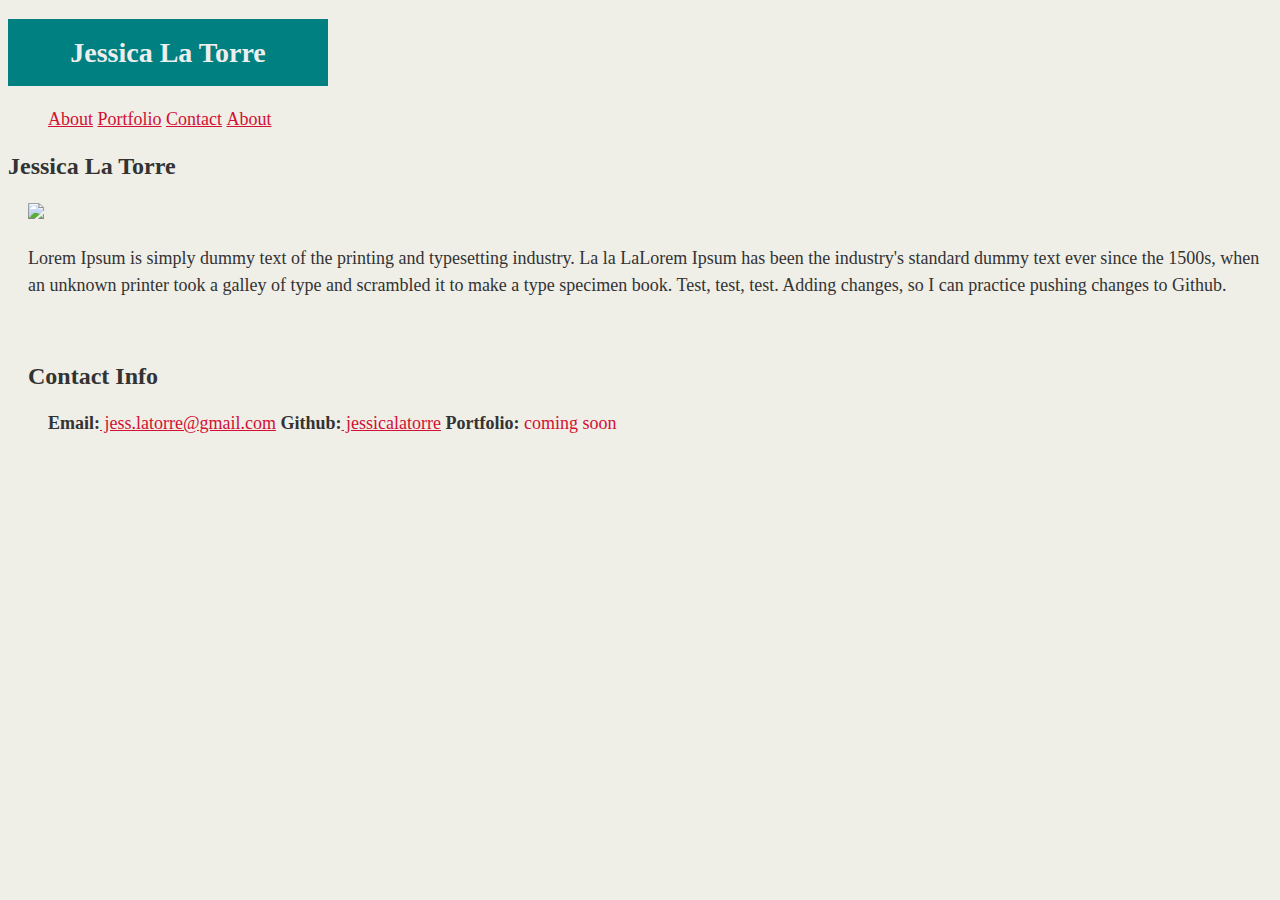
==== index.html @ 291a8c98 "some changes" ====
<!DOCTYPE html>
<html lang="en">
<head>
    <meta charset="UTF-8">
    <meta name="viewport" content="width=device-width, initial-scale=1.0">
    <meta http-equiv="X-UA-Compatible" content="ie=edge">
    <link rel="stylesheet" type="text/css" href="assets/css/reset.css">
    <link rel="stylesheet" type="text/css" href="assets/css/style.css">
    <title>Document</title>
</head>
<body>
                <header>
                    <h1>Jessica La Torre</h1>
                </header>
                
                <ul>
                    <li><a href="#about">About</a></li>

                    <li><a href="#portfolio">Portfolio</a></li>

                    <li><a href="#contact">Contact</a></li>

                    <li><a href="#about">About</a></li>
                  </ul>

                <div id="container"></div>

                <section id="main-bio">

                    <h2><strong>Jessica La Torre</strong></h2>
  
                    <img id="bio-image">
                    <img src="https://media-exp2.licdn.com/mpr/mpr/shrinknp_200_200/AAEAAQAAAAAAAALEAAAAJDIyYWIyMGM3LWEwMTktNDU5Zi05MDNlLTljMTE1Yjc3OGQxOA.jpg">
                 <p>Lorem Ipsum is simply dummy text of the printing and typesetting industry. La la LaLorem Ipsum has been the industry's standard dummy text ever since the 1500s, when an unknown printer took a galley of type and scrambled it to make a type specimen book. Test, test, test. Adding changes, so I can practice pushing changes to Github.</p>
               <img scrc="assets/images/headshot.jpg"
                </section>
   
    <section id="contact-info">
    <h2>Contact Info</h2>

    <ul>
            <li><strong>Email:</strong><a href="mailto:jess.latorre@gmail.com"> jess.latorre@gmail.com</a></li>
            <li><strong>Github:</strong><a href="mailto:jessicalatorre"> jessicalatorre</a></li>
             <li><strong>Portfolio:</strong><a ref="mailto:coming soon.com"> coming soon</a></li>
         </ul>
    </section> 
</div>

</body>

</html>
---- assets/css/style.css ----
header {
    background-color: teal;
    text-align: left;
    width: 320px;
}

body {
   background-color: #efeee7;
    Georgia, Times New Roman, Times, serif;
    color: #333;
    font-size: 18px;
    line-height: 150%;
}

h1 {
    color:#eee;
    font-size:28px;
    padding: 20px;
    text-align: center;
    margin-bottom: 20px;
}
h2 {
    font-size: 24px;
}

#bio-image {
    background-image:
    width: 200px;
    height: 200px;
    float:left;
    margin-left: 20px;
}

ul {
    list-style-type: none;
    margin: 0;
    padding: 20;
}

li {
    display: inline;

#container {
    width: 1024px;
    float: left;
    margin: 0 auto;
}

a {
    color: #d21034;
}

#main-bio {
    width: 70%;
    float: left;
}

#contact-info {
    width: 70%;
    float: left;
}
}
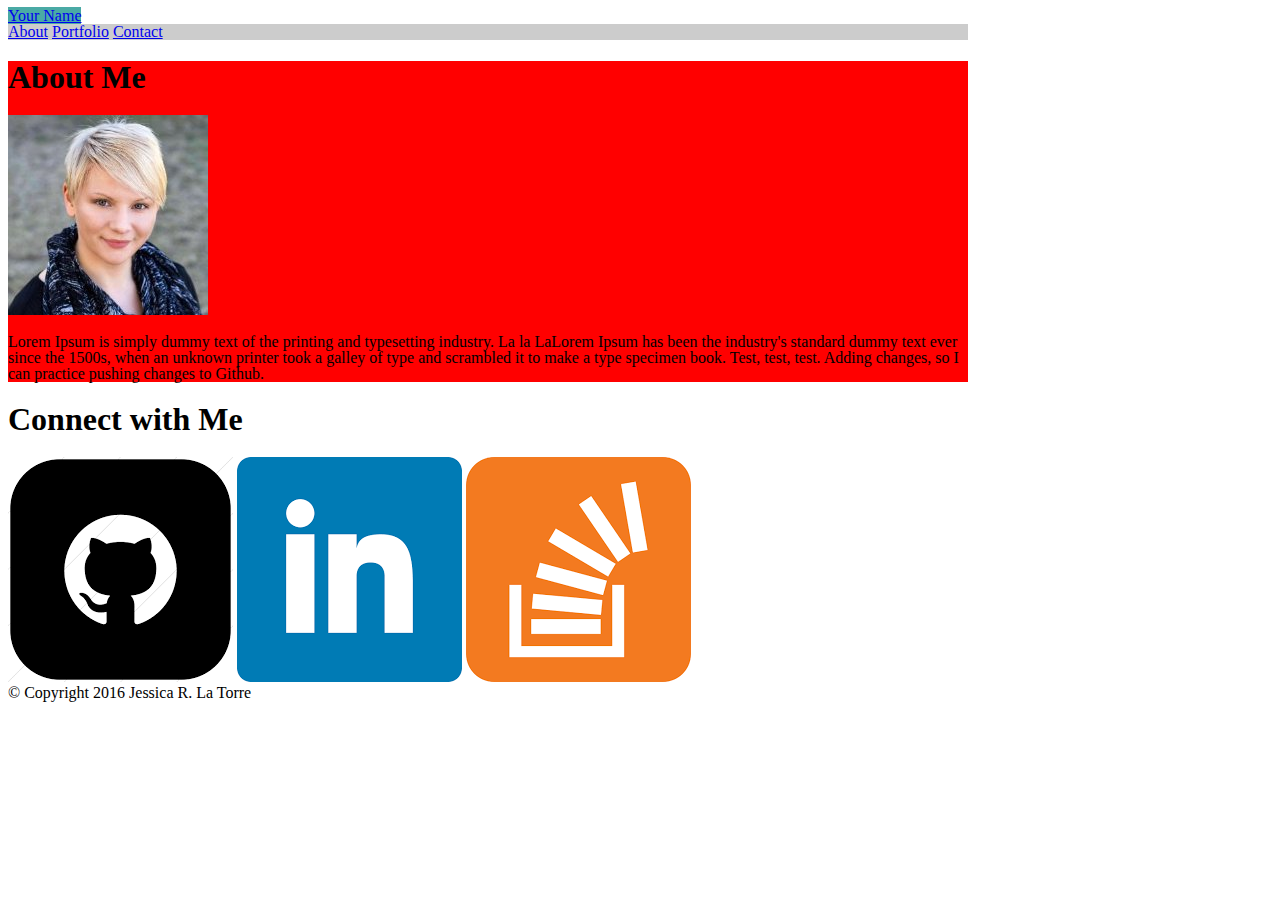
==== commit e590455c: "added photos to profile html page" ====
--- a/index.html
+++ b/index.html
@@ -6,45 +6,44 @@
     <meta http-equiv="X-UA-Compatible" content="ie=edge">
     <link rel="stylesheet" type="text/css" href="assets/css/reset.css">
     <link rel="stylesheet" type="text/css" href="assets/css/style.css">
-    <title>Document</title>
+    <title>About Jessica</title>
 </head>
+
 <body>
-                <header>
-                    <h1>Jessica La Torre</h1>
-                </header>
-                
-                <ul>
-                    <li><a href="#about">About</a></li>
+     <header id="masterhead">
+                <div class="box-header">
+                  <a href="index.html" id="logo">Your Name</a>
+                     <nav class="menu">
+                         <a href="index.html">About</a>
+                         <a href="portfolio.html">Portfolio</a>
+                         <a href="contact.html">Contact</a>
+                     </nav>
+                </div>
+    </header>
 
-                    <li><a href="#portfolio">Portfolio</a></li>
+    <div id="overall-container" class="largest-container">
+            <!-- <div id="main-container" class="box-main"> -->
+            <section class="main-container">
+                    <h1>About Me</h1>
 
-                    <li><a href="#contact">Contact</a></li>
+                        <img src="assets/images/headshot.jpg" class="bio-image">
 
-                    <li><a href="#about">About</a></li>
-                  </ul>
+                        <p>Lorem Ipsum is simply dummy text of the printing and typesetting industry. La la LaLorem Ipsum has been the industry's standard dummy text ever since the 1500s, when an unknown printer took a galley of type and scrambled it to make a type specimen book. Test, test, test. Adding changes, so I can practice pushing changes to Github.</p> 
+            </section>
 
-                <div id="container"></div>
+        <section class="sidebar">
+                <div id="connect">
+                    <h1>Connect with Me</h1>
+                        <img src="assets/images/github.png" class="github" alt="GitHub">
+                        <img src="assets/images/linkedin.png" class="linkedin" alt="LinkedIn">
+                        <img src="assets/images/stackoverflow.jpg" class="stackoverflow" alt="stack overflow">
+                </div>
+        </section> 
+    </div>
 
-                <section id="main-bio">
-
-                    <h2><strong>Jessica La Torre</strong></h2>
-  
-                    <img id="bio-image">
-                    <img src="https://media-exp2.licdn.com/mpr/mpr/shrinknp_200_200/AAEAAQAAAAAAAALEAAAAJDIyYWIyMGM3LWEwMTktNDU5Zi05MDNlLTljMTE1Yjc3OGQxOA.jpg">
-                 <p>Lorem Ipsum is simply dummy text of the printing and typesetting industry. La la LaLorem Ipsum has been the industry's standard dummy text ever since the 1500s, when an unknown printer took a galley of type and scrambled it to make a type specimen book. Test, test, test. Adding changes, so I can practice pushing changes to Github.</p>
-               <img scrc="assets/images/headshot.jpg"
-                </section>
-   
-    <section id="contact-info">
-    <h2>Contact Info</h2>
-
-    <ul>
-            <li><strong>Email:</strong><a href="mailto:jess.latorre@gmail.com"> jess.latorre@gmail.com</a></li>
-            <li><strong>Github:</strong><a href="mailto:jessicalatorre"> jessicalatorre</a></li>
-             <li><strong>Portfolio:</strong><a ref="mailto:coming soon.com"> coming soon</a></li>
-         </ul>
-    </section> 
-</div>
+<footer>
+    <div class="footer-container"> &copy; Copyright 2016 Jessica R. La Torre</div>
+</footer>
 
 </body>
 
--- a/assets/css/style.css
+++ b/assets/css/style.css
@@ -1,63 +1,35 @@
+/* body, container, h1.., additionail tags
+ /* * /then edit CSS code container by container
+  /* */
+  body {
+    width: 960px;
+    
+  } 
 
-header {
-    background-color: teal;
-    text-align: left;
-    width: 320px;
+  .box-header {
+      background-color: #ffffff;
+      border-color: #cccccc;
+      font-family: font-family: 'Georgia', Times, Times New Roman, serif;
+  }
+  
+  h1 {
+      
+  }
+#logo {
+  background-color: #4aaaa5;
+  font-family: 'Georgia', Times, Times New Roman, serif;
 }
 
-body {
-   background-color: #efeee7;
-    Georgia, Times New Roman, Times, serif;
-    color: #333;
-    font-size: 18px;
-    line-height: 150%;
+.menu {
+  background-color:#cccccc;
+  font-family: Arial', 'Helvetica Neue', Helvetica, sans-serif;
 }
 
-h1 {
-    color:#eee;
-    font-size:28px;
-    padding: 20px;
-    text-align: center;
-    margin-bottom: 20px;
-}
-h2 {
-    font-size: 24px;
+.main-container {
+  width: 270;
+  background-color: red;
+  border-width: thick;
+  border-color: black;
 }
 
-#bio-image {
-    background-image:
-    width: 200px;
-    height: 200px;
-    float:left;
-    margin-left: 20px;
-}
 
-ul {
-    list-style-type: none;
-    margin: 0;
-    padding: 20;
-}
-
-li {
-    display: inline;
-
-#container {
-    width: 1024px;
-    float: left;
-    margin: 0 auto;
-}
-
-a {
-    color: #d21034;
-}
-
-#main-bio {
-    width: 70%;
-    float: left;
-}
-
-#contact-info {
-    width: 70%;
-    float: left;
-}
-}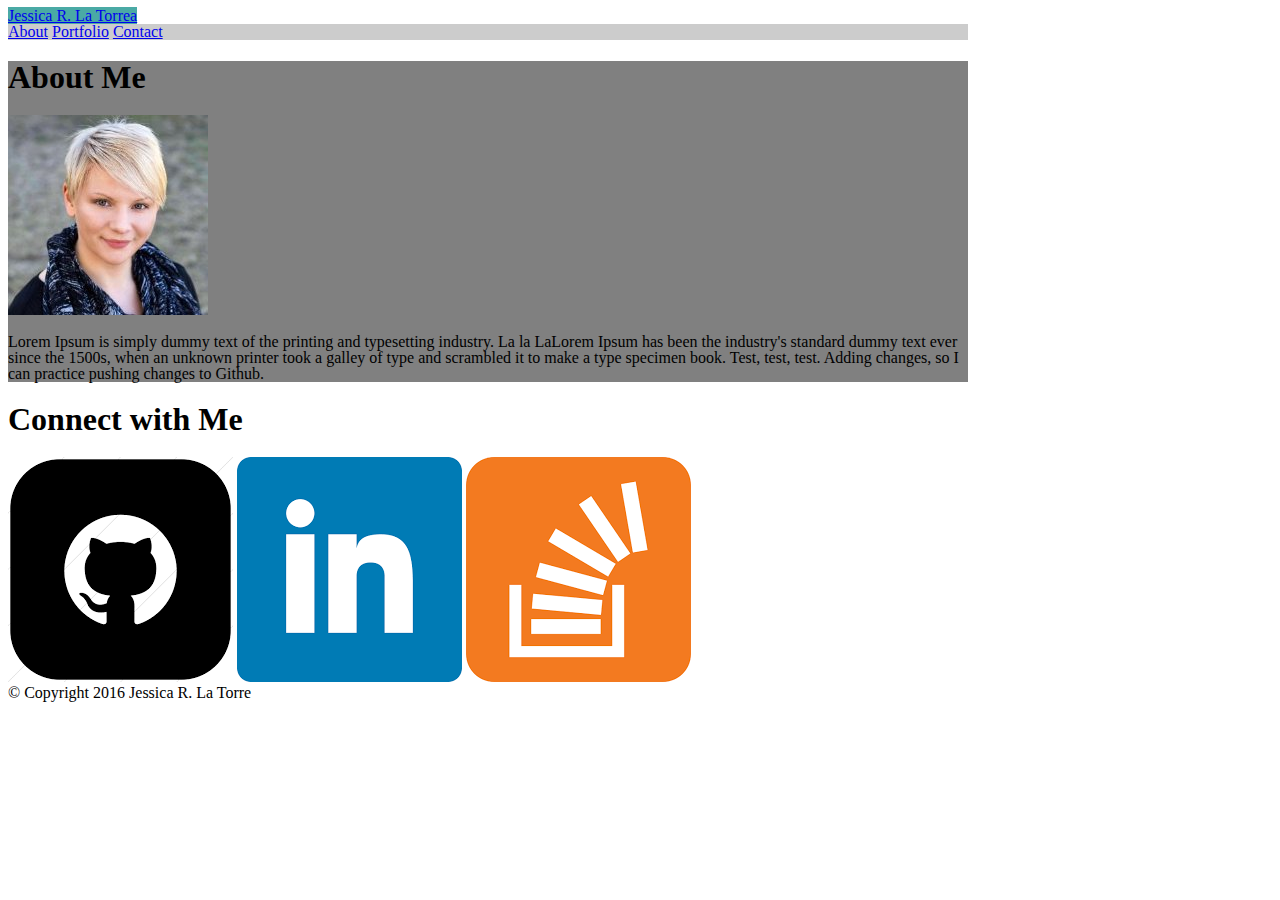
==== commit 00fb4b79: "editing contact html file. Trying different form and label elements" ====
--- a/index.html
+++ b/index.html
@@ -12,7 +12,7 @@
 <body>
      <header id="masterhead">
                 <div class="box-header">
-                  <a href="index.html" id="logo">Your Name</a>
+                  <a href="index.html" id="logo">Jessica R. La Torrea</a>
                      <nav class="menu">
                          <a href="index.html">About</a>
                          <a href="portfolio.html">Portfolio</a>
--- a/assets/css/style.css
+++ b/assets/css/style.css
@@ -27,7 +27,7 @@
 
 .main-container {
   width: 270;
-  background-color: red;
+  background-color: grey;
   border-width: thick;
   border-color: black;
 }
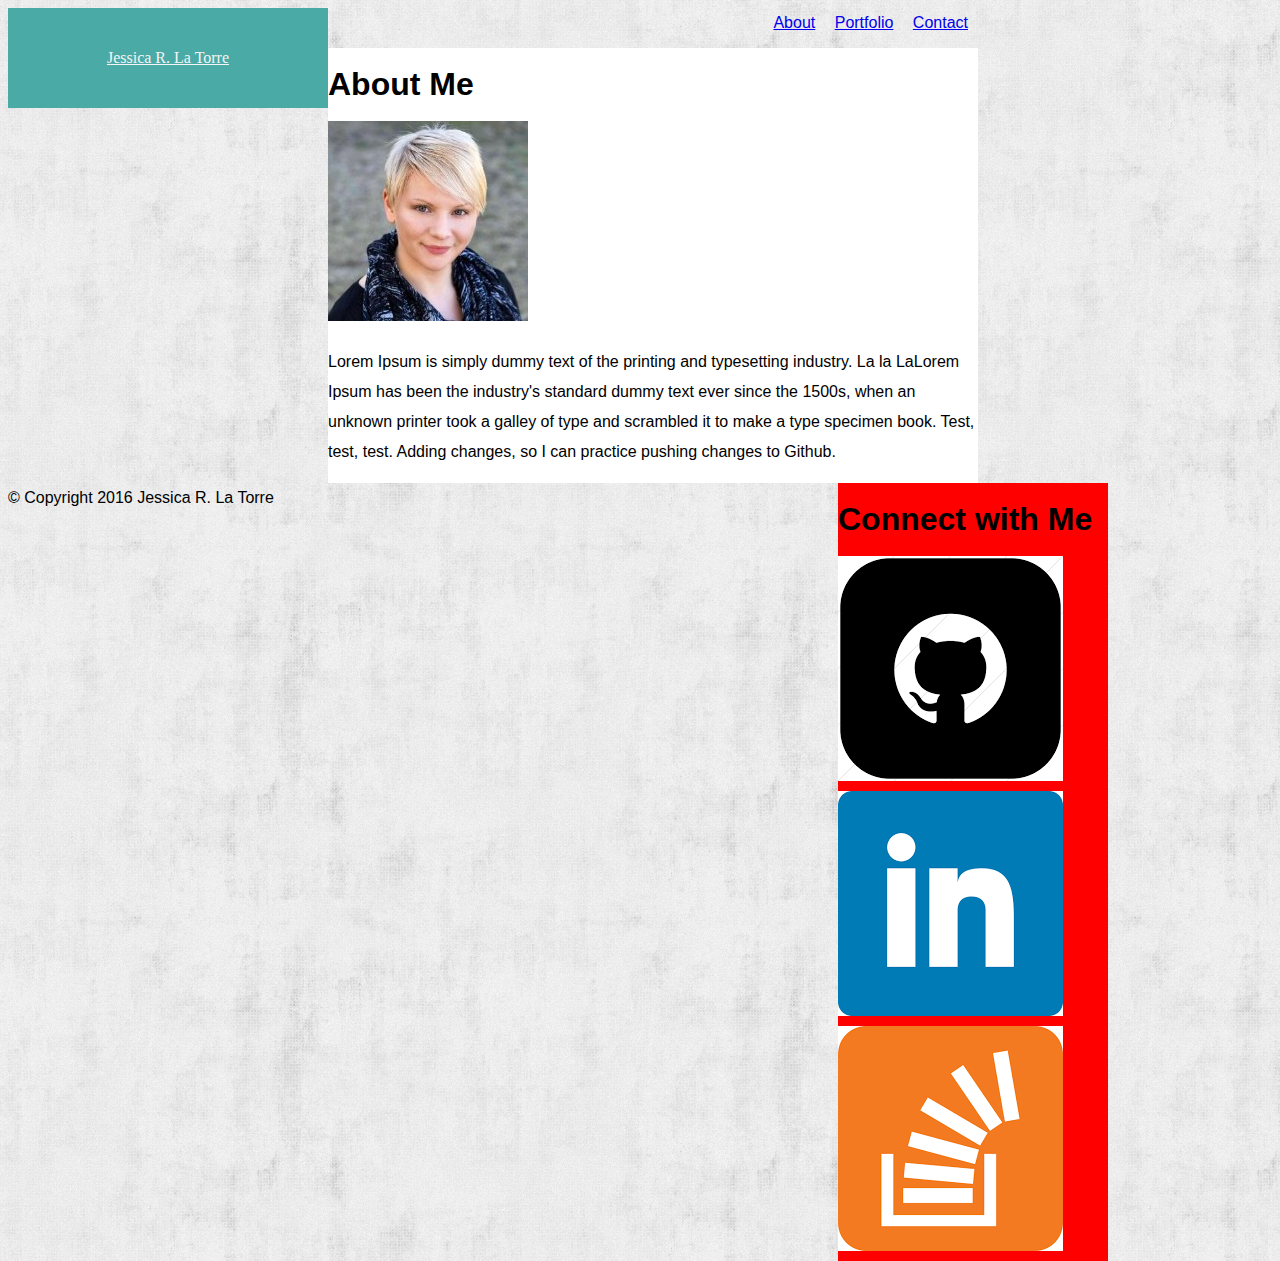
==== commit 10477876: "added padding and some positioning elements. Needs more work" ====
--- a/index.html
+++ b/index.html
@@ -12,7 +12,7 @@
 <body>
      <header id="masterhead">
                 <div class="box-header">
-                  <a href="index.html" id="logo">Jessica R. La Torrea</a>
+                  <a href="index.html" id="logo">Jessica R. La Torre</a>
                      <nav class="menu">
                          <a href="index.html">About</a>
                          <a href="portfolio.html">Portfolio</a>
--- a/assets/css/style.css
+++ b/assets/css/style.css
@@ -1,10 +1,28 @@
 /* body, container, h1.., additionail tags
  /* * /then edit CSS code container by container
   /* */
+/* OVERALL NOTES: try floating and positioning them play with padding borders, etc */
+  /* Learn more about the meaning of the command below. Are there other more complex cmds? 
+  This one might ensure divs are resized when I add more border or padding.
+  Not Sure though */
+
+{
+  padding: 0;
+  margin: 0;
+  box-sizing: border-box;
+}
+
+/* under the body, try formatting all elements within the body BEFORE you add distinguishing atributes via element, IDs, & classes*/
   body {
     width: 960px;
+    font-family: Arial, Helvetica, sans-serif;
+    background-image: url(grunge-wall.png);
+    background-color: #ffffff;
+    line-height: 30px;
+  }
+    /* This is mostly intended for prototyping; please download the pattern and re-host for production environments. Thank you! */
     
-  } 
+
 
   .box-header {
       background-color: #ffffff;
@@ -16,20 +34,51 @@
       
   }
 #logo {
+  float: left;
   background-color: #4aaaa5;
+  height: 100px;
+  width: 320px;
   font-family: 'Georgia', Times, Times New Roman, serif;
+  color: whitesmoke;
+  display: flex;
+  align-items: center;
+  justify-content: center;
+}
+
+}
+
+#masterhead {
+  background-color: #ffffff;
+  height: 100px;
+  width:100%;
+  border-color: #cccccc;
 }
 
 .menu {
-  background-color:#cccccc;
+  float: right;
+  color:#cccccc;
+  word-spacing: 15px;
   font-family: Arial', 'Helvetica Neue', Helvetica, sans-serif;
 }
 
+#overall-container {
+  width: 960px;
+  margin: 0 auto;
+  padding-left: 140px;
+  padding-top: 40px;
+}
+
 .main-container {
-  width: 270;
-  background-color: grey;
-  border-width: thick;
-  border-color: black;
+  float: left;
+  width: 650px;
+  background-color: #ffffff;
+}
+
+.sidebar {
+  float: right;
+  background-color:red;
+  width: 270px;
 }
 
 
+
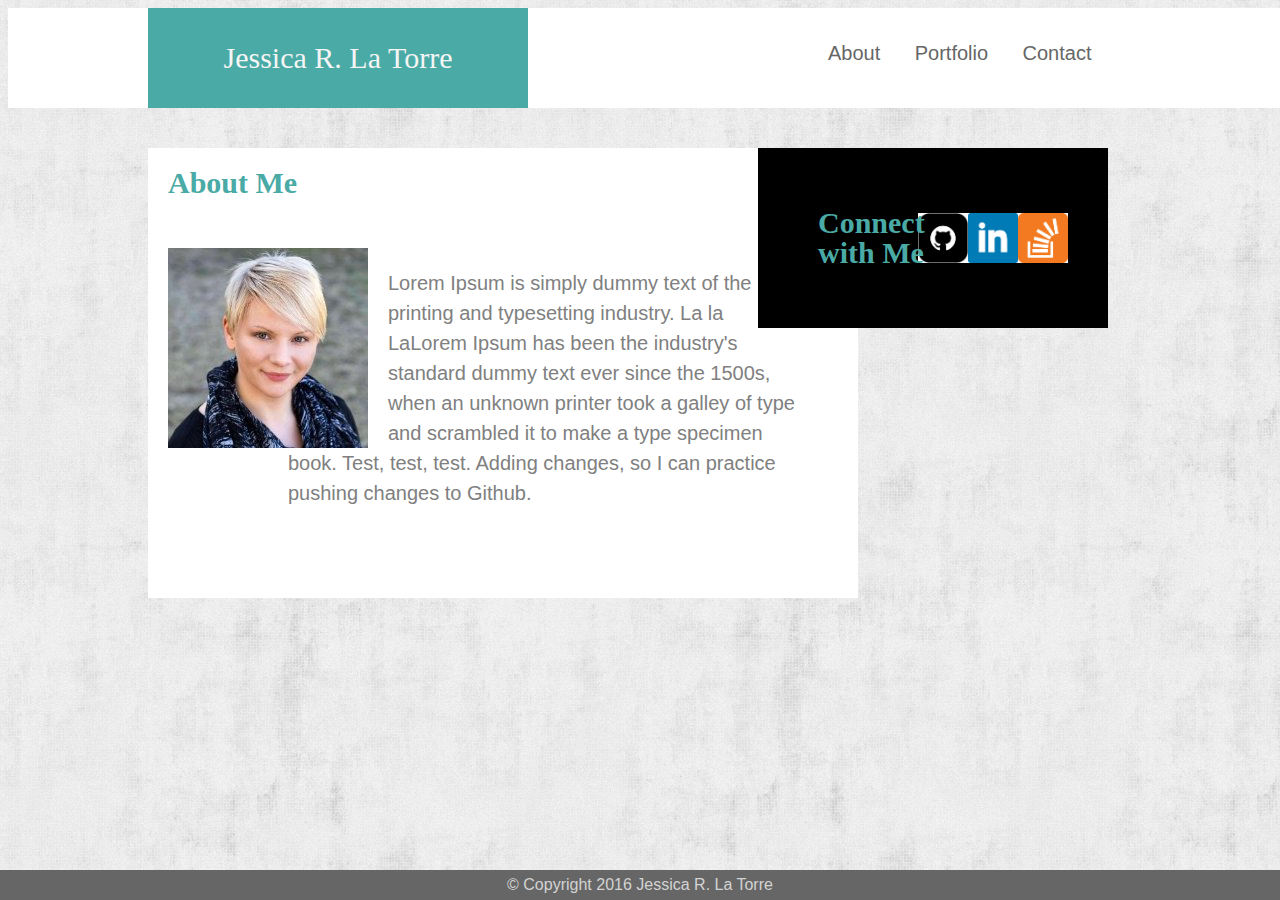
==== commit 5f85095b: "ore formatting with relative positioning.Still unsure about contact me section.Need to game plan bet" ====
--- a/index.html
+++ b/index.html
@@ -25,6 +25,7 @@
             <!-- <div id="main-container" class="box-main"> -->
             <section class="main-container">
                     <h1>About Me</h1>
+                    <br>
 
                         <img src="assets/images/headshot.jpg" class="bio-image">
 
@@ -33,10 +34,10 @@
 
         <section class="sidebar">
                 <div id="connect">
-                    <h1>Connect with Me</h1>
-                        <img src="assets/images/github.png" class="github" alt="GitHub">
-                        <img src="assets/images/linkedin.png" class="linkedin" alt="LinkedIn">
-                        <img src="assets/images/stackoverflow.jpg" class="stackoverflow" alt="stack overflow">
+                    <h1>Connect with Me<br></h1>
+                        <img src="assets/images/github.png" class="icon" alt="GitHub">
+                        <img src="assets/images/linkedin.png" class="icon" alt="LinkedIn">
+                        <img src="assets/images/stackoverflow.jpg" class="icon" alt="stack overflow">
                 </div>
         </section> 
     </div>
--- a/assets/css/style.css
+++ b/assets/css/style.css
@@ -1,11 +1,13 @@
-/* body, container, h1.., additionail tags
- /* * /then edit CSS code container by container
+
   /* */
-/* OVERALL NOTES: try floating and positioning them play with padding borders, etc */
+/* OVERALL NOTES: maybe try floating and positioning them play with padding borders, etc */
   /* Learn more about the meaning of the command below. Are there other more complex cmds? 
   This one might ensure divs are resized when I add more border or padding.
   Not Sure though */
 
+
+  /* body, container, h1.., additionail tags
+ /* /* * /then edit CSS code container by container */
 {
   padding: 0;
   margin: 0;
@@ -21,30 +23,64 @@
     line-height: 30px;
   }
     /* This is mostly intended for prototyping; please download the pattern and re-host for production environments. Thank you! */
-    
-
 
   .box-header {
       background-color: #ffffff;
       border-color: #cccccc;
       font-family: font-family: 'Georgia', Times, Times New Roman, serif;
+      position: fixed;
+      width: 100%;
   }
   
   h1 {
+    position: relative;
+    left: 20px;
+    font-size: 30px;
+    color: lightgray;
+    weight: 500px;
       
   }
-#logo {
+
+  #logo {
   float: left;
   background-color: #4aaaa5;
   height: 100px;
-  width: 320px;
+  width: 380px;
   font-family: 'Georgia', Times, Times New Roman, serif;
+  text-align: center;
+  font-size: 30px;
+  line-height: 100px;
+  font-weight: 200px;
   color: whitesmoke;
-  display: flex;
-  align-items: center;
-  justify-content: center;
+  text-decoration: none;
+
+}
+/* NOTE: text decoration removes underlink from my name
+/* since a link was embedded in the same line as --& before--my id="log">Jessica R. La Torre</a> */
+
+
+nav {
+  margin-top: 30px;
+  float: right;
 }
 
+nav a {
+  text-decoration: none;
+  color:#666666; 
+  font-size: 20px;
+}
+
+h1 {
+  color: #4aaaa5;
+  font-family: 'Georgia', Times, Times New Roman, serif;
+  marin-left: 10px;
+
+}
+
+p {
+ padding-left: 140px;
+ color: grey;
+ font-size: 20px;
 }
 
 #masterhead {
@@ -52,33 +88,104 @@
   height: 100px;
   width:100%;
   border-color: #cccccc;
+  padding-left: 140px;
 }
 
 .menu {
-  float: right;
+  float: left;
+  width: 600px;
   color:#cccccc;
-  word-spacing: 15px;
-  font-family: Arial', 'Helvetica Neue', Helvetica, sans-serif;
+  font-family: Arial, Helvetica, sans-serif;
+  display: inline;
+  word-spacing: 30px;
+  padding-left: 100px;
+  margin-left: 200px;
 }
 
 #overall-container {
+  float: left;
   width: 960px;
   margin: 0 auto;
   padding-left: 140px;
   padding-top: 40px;
+  clear: both;
 }
 
 .main-container {
   float: left;
   width: 650px;
+  height: 450px;
   background-color: #ffffff;
+  clear: both;
+  padding-right: 60px;
+}
+
+.bio-image {
+  padding-left: 20px;
+  padding-right: 20px;
+  float: left;
+  left: 20px;
 }
 
 .sidebar {
   float: right;
-  background-color:red;
-  width: 270px;
+  width: 100px;
+
+}
+ #connect {
+    background-color: black;
+    display: flex;
+    width: 270px;
+    padding: 40px;
+    align-items: center;
+    justify-content: center;
+    float: right;
+    clear: both;
+  
+ }
+ .icon {
+   width: 80px;
+   height: 50px;
+   border-top: 20px;
+   border-color: red;
+
+ }   
+
+ .work {
+  align-items: center;
+  display: flex;
+  postion: absolute;
+  color: grey; align-items: center;
+  font-family: 'Georgia', Times, Times New Roman, serif;
+
+ }
+
+ ul {
+   color: grey;
+   line-height: 40px;
+ }
+
+ input [type=submit] {
+   margin-left: 30px;
+   background-color:#4aaaa5;
+   font-family: Arial, Helvetica, sans-serif;
+ }
+
+ /* not sure about how to change button color */
+ 
+footer {
+  width: 100%;
+  background-color: #666666;
+  color: lightgrey;
+  clear: both;
+  display: flex;
+  align-items: center;
+  justify-content: center;
+  position: fixed;
+  bottom: 0;
+  left: 0;
+  right: 0;
+  height: px;
 }
 
 
-
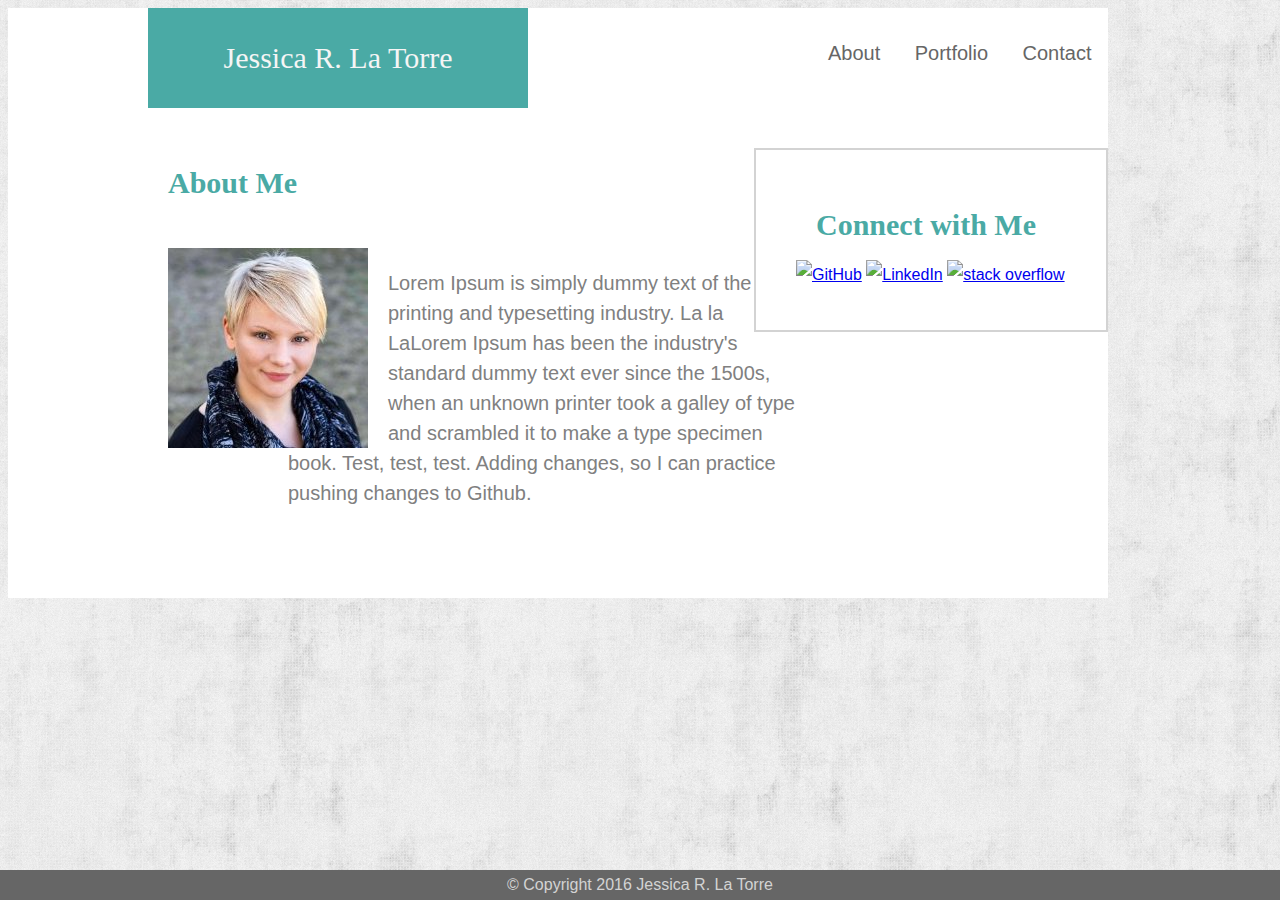
==== commit 22e32926: "adding more postioning.Need to learn more about positioning text and photos on portfolio page" ====
--- a/index.html
+++ b/index.html
@@ -35,9 +35,9 @@
         <section class="sidebar">
                 <div id="connect">
                     <h1>Connect with Me<br></h1>
-                        <img src="assets/images/github.png" class="icon" alt="GitHub">
-                        <img src="assets/images/linkedin.png" class="icon" alt="LinkedIn">
-                        <img src="assets/images/stackoverflow.jpg" class="icon" alt="stack overflow">
+                        <a href="https://github.com"><img src="https://cdn1.iconfinder.com/data/icons/artcorepart-4/256/github.png" class="icon" alt="GitHub"></a>
+                        <a href ="https://www.linkedin.com/in/jessicalatorre-9653292b/"><img src="https://cdn2.iconfinder.com/data/icons/font-awesome/1792/linkedin-256.png" class="icon" alt="LinkedIn"></a>
+                        <a href="https://stackoverflow.com/"><img src="https://cdn3.iconfinder.com/data/icons/social-media-special/256/stackoverflow-128.png" class="icon" alt="stack overflow"></a>
                 </div>
         </section> 
     </div>
--- a/assets/css/style.css
+++ b/assets/css/style.css
@@ -8,7 +8,7 @@
 
   /* body, container, h1.., additionail tags
  /* /* * /then edit CSS code container by container */
-{
+ {
   padding: 0;
   margin: 0;
   box-sizing: border-box;
@@ -28,7 +28,6 @@
       background-color: #ffffff;
       border-color: #cccccc;
       font-family: font-family: 'Georgia', Times, Times New Roman, serif;
-      position: fixed;
       width: 100%;
   }
   
@@ -53,6 +52,7 @@
   font-weight: 200px;
   color: whitesmoke;
   text-decoration: none;
+  position: relative;
 
 }
 /* NOTE: text decoration removes underlink from my name
@@ -61,7 +61,8 @@
 
 nav {
   margin-top: 30px;
-  float: right;
+  float: left;
+  text-align:top;
 }
 
 nav a {
@@ -93,7 +94,6 @@
 
 .menu {
   float: left;
-  width: 600px;
   color:#cccccc;
   font-family: Arial, Helvetica, sans-serif;
   display: inline;
@@ -109,13 +109,13 @@
   padding-left: 140px;
   padding-top: 40px;
   clear: both;
+  background-color: white;
 }
 
 .main-container {
   float: left;
   width: 650px;
   height: 450px;
-  background-color: #ffffff;
   clear: both;
   padding-right: 60px;
 }
@@ -132,17 +132,49 @@
   width: 100px;
 
 }
+
  #connect {
-    background-color: black;
-    display: flex;
-    width: 270px;
+  width: 270px;
+  padding: 40px;
+  align-items: center;
+  justify-content: center;
+  overflow: auto;
+  float: right;
+  background: white;
+  border: solid 2px lightgrey;
+ }
+
+    /* width: 270px;
     padding: 40px;
     align-items: center;
     justify-content: center;
+    overflow: auto;
     float: right;
-    clear: both;
-  
- }
+    background: white;
+    border: solid 2px lightgrey; */
+ }
+.auth-image2 {
+ float: left;
+}
+
+.image-text {
+  position: absolute;
+  bottom: 0;
+  left: 0;
+  background-color: teal;
+  color: white;
+  width: 100%;
+  text-align: center; 
+}
+
+/* position: absolute;
+    bottom: 0;
+    left: 0;
+    background-color: teal;
+    color: white;
+    width: 100%;
+    text-align: center; */
+
  .icon {
    width: 80px;
    height: 50px;
@@ -153,11 +185,11 @@
 
  .work {
   align-items: center;
-  display: flex;
-  postion: absolute;
-  color: grey; align-items: center;
+  display: inline-block;
+  position: relative;
+  color: grey;
+  align-items: center;
   font-family: 'Georgia', Times, Times New Roman, serif;
-
  }
 
  ul {
